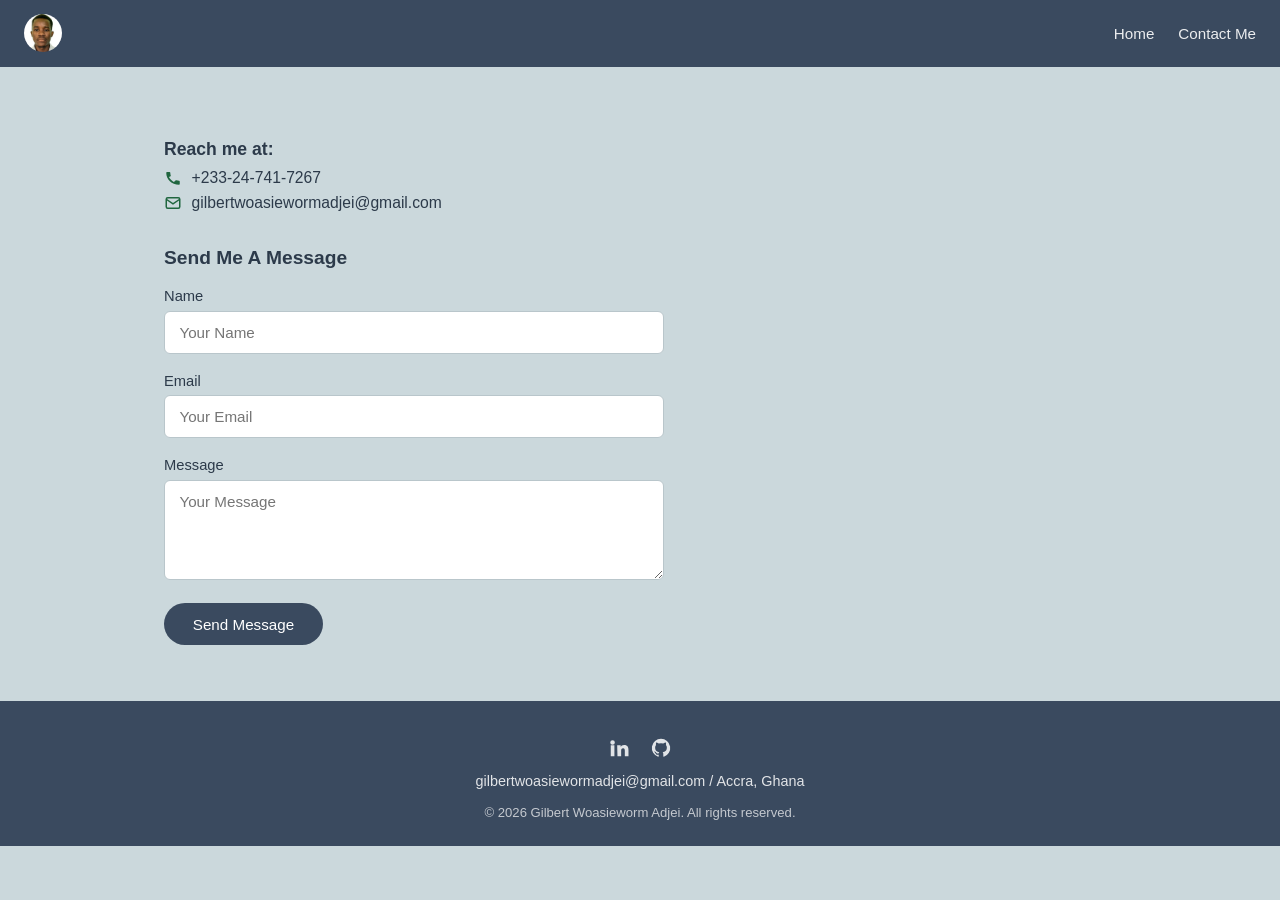
==== contact.html @ c00d0df3 "Portfolio site: multi-page with Contact Me page" ====
<!DOCTYPE html>
<html lang="en">
<head>
<meta charset="UTF-8">
<meta name="viewport" content="width=device-width, initial-scale=1, viewport-fit=cover">
<title>Contact Me | Gilbert Woasieworm Adjei</title>
<link rel="stylesheet" href="style.css">
</head>
<body>

<div class="topnav">
  <div class="brand">
    <img class="avatar" src="[data-uri]" alt="Gilbert Woasieworm Adjei">
  </div>
  <nav>
    <a href="index.html">Home</a>
    <a href="contact.html">Contact Me</a>
  </nav>
</div>

<div class="wrap">

<section style="margin-top:1rem;">
  <div class="reach">
    <h3>Reach me at:</h3>
    <p>
      <svg width="18" height="18" viewBox="0 0 24 24" fill="currentColor"><path d="M6.6 10.8c1.4 2.8 3.8 5.1 6.6 6.6l2.2-2.2c.3-.3.7-.4 1-.2 1.1.4 2.4.6 3.6.6.6 0 1 .4 1 1V20c0 .6-.4 1-1 1C10.3 21 3 13.7 3 4.9c0-.6.4-1 1-1h3.4c.6 0 1 .4 1 1 0 1.3.2 2.5.6 3.6.1.4 0 .8-.2 1L6.6 10.8z"/></svg>
      +233-24-741-7267
    </p>
    <p>
      <svg width="18" height="18" viewBox="0 0 24 24" fill="none" stroke="currentColor" stroke-width="2"><rect x="3" y="5" width="18" height="14" rx="2"/><path d="M3 7l9 6 9-6"/></svg>
      gilbertwoasiewormadjei@gmail.com
    </p>
  </div>

  <h3 class="form-heading">Send Me A Message</h3>
  <form class="contact-form" action="mailto:gilbertwoasiewormadjei@gmail.com" method="post" enctype="text/plain">
    <label for="cf-name">Name</label>
    <input id="cf-name" name="name" type="text" placeholder="Your Name" required>
    <label for="cf-email">Email</label>
    <input id="cf-email" name="email" type="email" placeholder="Your Email" required>
    <label for="cf-message">Message</label>
    <textarea id="cf-message" name="message" placeholder="Your Message" required></textarea>
    <button type="submit">Send Message</button>
  </form>
</section>

</div>

<footer>
  <div class="foot-links">
    <a href="https://www.linkedin.com/in/gilbert-adjei-66a197a8/" target="_blank" rel="noopener" aria-label="LinkedIn">
      <svg width="22" height="22" viewBox="0 0 24 24" fill="currentColor"><path d="M4.98 3.5a2.5 2.5 0 11-.02 5 2.5 2.5 0 01.02-5zM3 9h4v12H3zm7 0h3.8v1.7h.05c.53-1 1.82-2 3.75-2 4 0 4.75 2.63 4.75 6.05V21h-4v-5.6c0-1.33-.02-3.04-1.86-3.04-1.86 0-2.14 1.45-2.14 2.95V21h-4z"/></svg>
    </a>
    <a href="https://github.com/Woasieworm" target="_blank" rel="noopener" aria-label="GitHub">
      <svg width="22" height="22" viewBox="0 0 24 24" fill="currentColor"><path d="M12 2a10 10 0 00-3.16 19.49c.5.09.68-.22.68-.48v-1.7c-2.78.6-3.37-1.34-3.37-1.34-.46-1.16-1.11-1.47-1.11-1.47-.91-.62.07-.6.07-.6 1 .07 1.53 1.03 1.53 1.03.89 1.52 2.34 1.08 2.91.83.09-.65.35-1.08.63-1.33-2.22-.25-4.56-1.11-4.56-4.95 0-1.09.39-1.98 1.03-2.68-.1-.26-.45-1.28.1-2.67 0 0 .84-.27 2.75 1.02a9.6 9.6 0 015 0c1.9-1.29 2.75-1.02 2.75-1.02.55 1.39.2 2.41.1 2.67.64.7 1.03 1.59 1.03 2.68 0 3.85-2.34 4.7-4.57 4.95.36.31.68.92.68 1.85v2.74c0 .27.18.58.69.48A10 10 0 0012 2z"/></svg>
    </a>
  </div>
  <p class="contact-line">gilbertwoasiewormadjei@gmail.com  /  Accra, Ghana</p>
  <p class="copy">&copy; 2026 Gilbert Woasieworm Adjei. All rights reserved.</p>
</footer>

</body>
</html>
---- style.css ----
:root{
    --bg:#CBD8DC; --card:#FFFFFF; --navy:#3A4A5F; --heading:#2C3A4A;
    --muted:#5B6670; --cyan:#2E8B57; --cyan-deep:#20663F; --line:#B9C6CB; --hero:#2E8B57;
    box-sizing:border-box;
    padding-top:env(safe-area-inset-top,0px); padding-bottom:env(safe-area-inset-bottom,0px);
  }
  @media (prefers-color-scheme: dark){
    :root:not([data-theme="light"]){
      --bg:#121820; --card:#1B222B; --navy:#232B36; --heading:#E8EDF0;
      --muted:#9AA7B0; --cyan:#3FAE73; --cyan-deep:#2E8B57; --line:#2B333D; --hero:#235C3D;
    }
  }
  :root[data-theme="dark"]{
    --bg:#121820; --card:#1B222B; --navy:#232B36; --heading:#E8EDF0;
    --muted:#9AA7B0; --cyan:#3FAE73; --cyan-deep:#2E8B57; --line:#2B333D; --hero:#235C3D;
  }
  *{box-sizing:inherit}
  html{scroll-padding-top:70px}
  body{margin:0; background:var(--bg); color:var(--heading);
    font-family:-apple-system,BlinkMacSystemFont,"Segoe UI",Helvetica,Arial,sans-serif;}
  a{color:inherit}
  .topnav{
    position:sticky; top:0; z-index:10; background:var(--navy);
    padding:calc(0.9rem + env(safe-area-inset-top,0px)) 1.5rem 0.9rem;
    display:flex; align-items:center; justify-content:space-between;
  }
  .brand{display:flex; align-items:center; gap:0.7rem;}
  .avatar{width:38px; height:38px; border-radius:50%; object-fit:cover; flex-shrink:0;}
  .topnav nav{display:flex; gap:1.5rem;}
  .topnav nav a{color:#fff; text-decoration:none; font-size:0.95rem; opacity:0.9;}
  .topnav nav a:hover{opacity:1; color:var(--cyan);}
  .hero{background:var(--hero); color:#fff; text-align:center; padding:4rem 1.5rem 3.5rem;}
  .hero h1{font-size:2.6rem; font-weight:800; margin:0 0 0.8rem;}
  .hero p{font-size:1.15rem; margin:0; opacity:0.95;}
  .wrap{max-width:1000px; margin:0 auto; padding:3.5rem 1.5rem;}
  h2.section{text-align:center; color:var(--heading); font-size:1.5rem; margin:0 0 2rem;}
  .summary{max-width:70ch; margin:0 auto; text-align:center; color:var(--heading); font-size:1.02rem; line-height:1.7;}
  details.exp{background:var(--navy); color:#fff; border-radius:8px; margin-bottom:0.8rem; overflow:hidden;}
  details.exp summary{list-style:none; cursor:pointer; padding:1rem 1.3rem; display:flex; justify-content:space-between; align-items:center; font-size:1.02rem;}
  details.exp summary::-webkit-details-marker{display:none}
  details.exp summary::after{content:"\25BE"; transition:transform 0.2s; opacity:0.8;}
  details.exp[open] summary::after{transform:rotate(180deg);}
  details.exp .exp-body{padding:0 1.3rem 1.2rem; font-size:0.95rem; opacity:0.95; line-height:1.6;}
  details.exp .exp-body p{margin:0.4rem 0;}
  .cards{display:grid; grid-template-columns:repeat(2,1fr); gap:1.2rem; max-width:800px; margin:0 auto;}
  .card{background:var(--card); border-radius:8px; padding:1.3rem 1.4rem; box-shadow:0 1px 3px rgba(0,0,0,0.08);}
  .card h3{margin:0 0 0.2rem; font-size:1.05rem; color:var(--heading);}
  .card .org{color:var(--cyan-deep); font-size:0.88rem; margin:0 0 0.5rem;}
  .card p.desc{margin:0; font-size:0.9rem; color:var(--muted); line-height:1.55;}
  .pills{display:flex; flex-wrap:wrap; gap:0.7rem; justify-content:center; max-width:780px; margin:0 auto;}
  .pill{background:var(--cyan); color:#fff; padding:0.5rem 1.1rem; border-radius:999px; font-size:0.9rem; white-space:nowrap;}
  .projects{display:grid; grid-template-columns:repeat(3,1fr); gap:1.4rem;}
  .proj{background:var(--card); border-radius:8px; overflow:hidden; box-shadow:0 1px 3px rgba(0,0,0,0.08); text-decoration:none; display:flex; flex-direction:column;}
  .proj:hover{box-shadow:0 4px 14px rgba(0,0,0,0.14);}
  .proj .thumb{width:100%; height:150px; object-fit:cover; display:block; background:var(--navy);}
  .proj .thumb.svg-thumb{display:flex; align-items:center; justify-content:center;}
  .proj-body{padding:1rem 1.1rem 1.2rem;}
  .proj-body .tag{display:inline-block; color:var(--cyan-deep); font-size:0.78rem; font-weight:600; text-transform:uppercase; letter-spacing:0.03em; margin-bottom:0.4rem;}
  .proj-body h3{margin:0 0 0.4rem; font-size:1.02rem; color:var(--heading); line-height:1.3;}
  .proj-body p{margin:0; font-size:0.85rem; color:var(--muted); line-height:1.5;}
  footer{background:var(--navy); color:#fff; text-align:center; padding:2.2rem 1.5rem 1.6rem;}
  .foot-links{display:flex; justify-content:center; gap:1.2rem; margin-bottom:0.9rem;}
  .foot-links a{color:#fff; opacity:0.85; display:inline-flex;}
  .foot-links a:hover{opacity:1; color:var(--cyan);}
  footer .contact-line{font-size:0.9rem; opacity:0.85; margin:0 0 1rem;}
  footer .copy{font-size:0.82rem; opacity:0.7; margin:0;}
  .reach h3{font-size:1.1rem; margin:0 0 0.6rem; color:var(--heading);}
  .reach p{display:flex; align-items:center; gap:0.6rem; margin:0.4rem 0; font-size:0.98rem; color:var(--heading);}
  .reach svg{flex-shrink:0; color:var(--cyan-deep);}
  h3.form-heading{font-size:1.2rem; margin:2.2rem 0 1.2rem; color:var(--heading);}
  .contact-form{max-width:500px;}
  .contact-form label{display:block; font-size:0.92rem; color:var(--heading); margin:0 0 0.4rem;}
  .contact-form input, .contact-form textarea{
    width:100%; padding:0.75rem 0.9rem; border:1px solid var(--line); border-radius:6px;
    font-size:0.95rem; margin-bottom:1.2rem; background:var(--card); color:var(--heading);
    font-family:inherit;
  }
  .contact-form textarea{resize:vertical; min-height:100px;}
  .contact-form button{
    background:var(--navy); color:#fff; border:none; padding:0.8rem 1.8rem;
    border-radius:999px; font-size:0.95rem; cursor:pointer;
  }
  .contact-form button:hover{background:var(--cyan-deep);}
  @media (max-width:700px){
    .cards{grid-template-columns:1fr;}
    .projects{grid-template-columns:1fr;}
    .hero h1{font-size:2rem;}
    .topnav nav{gap:1rem;}
  }
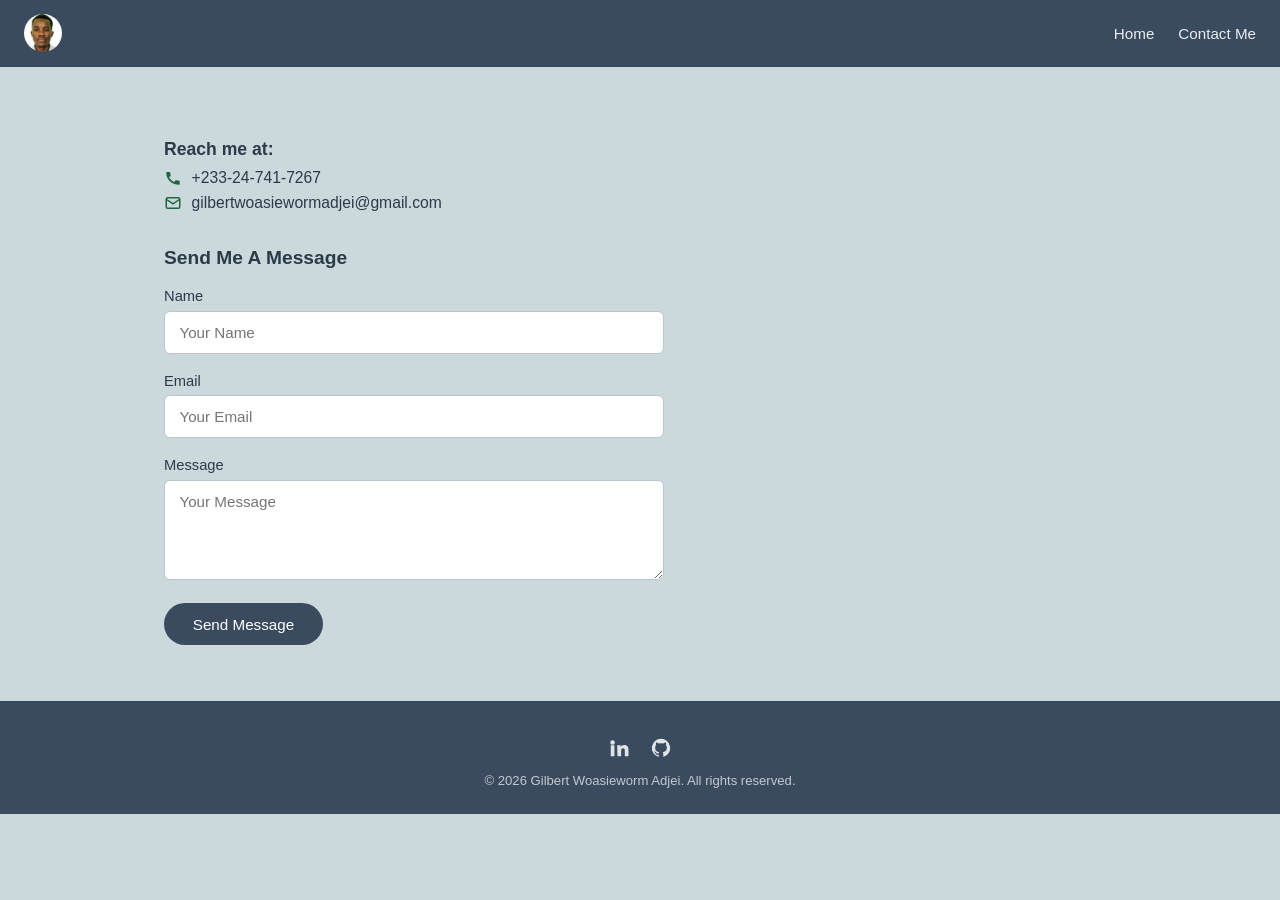
==== commit d0045322: "Update title line, remove em dashes, soften footer" ====
--- a/contact.html
+++ b/contact.html
@@ -56,7 +56,6 @@
       <svg width="22" height="22" viewBox="0 0 24 24" fill="currentColor"><path d="M12 2a10 10 0 00-3.16 19.49c.5.09.68-.22.68-.48v-1.7c-2.78.6-3.37-1.34-3.37-1.34-.46-1.16-1.11-1.47-1.11-1.47-.91-.62.07-.6.07-.6 1 .07 1.53 1.03 1.53 1.03.89 1.52 2.34 1.08 2.91.83.09-.65.35-1.08.63-1.33-2.22-.25-4.56-1.11-4.56-4.95 0-1.09.39-1.98 1.03-2.68-.1-.26-.45-1.28.1-2.67 0 0 .84-.27 2.75 1.02a9.6 9.6 0 015 0c1.9-1.29 2.75-1.02 2.75-1.02.55 1.39.2 2.41.1 2.67.64.7 1.03 1.59 1.03 2.68 0 3.85-2.34 4.7-4.57 4.95.36.31.68.92.68 1.85v2.74c0 .27.18.58.69.48A10 10 0 0012 2z"/></svg>
     </a>
   </div>
-  <p class="contact-line">gilbertwoasiewormadjei@gmail.com  /  Accra, Ghana</p>
   <p class="copy">&copy; 2026 Gilbert Woasieworm Adjei. All rights reserved.</p>
 </footer>
 
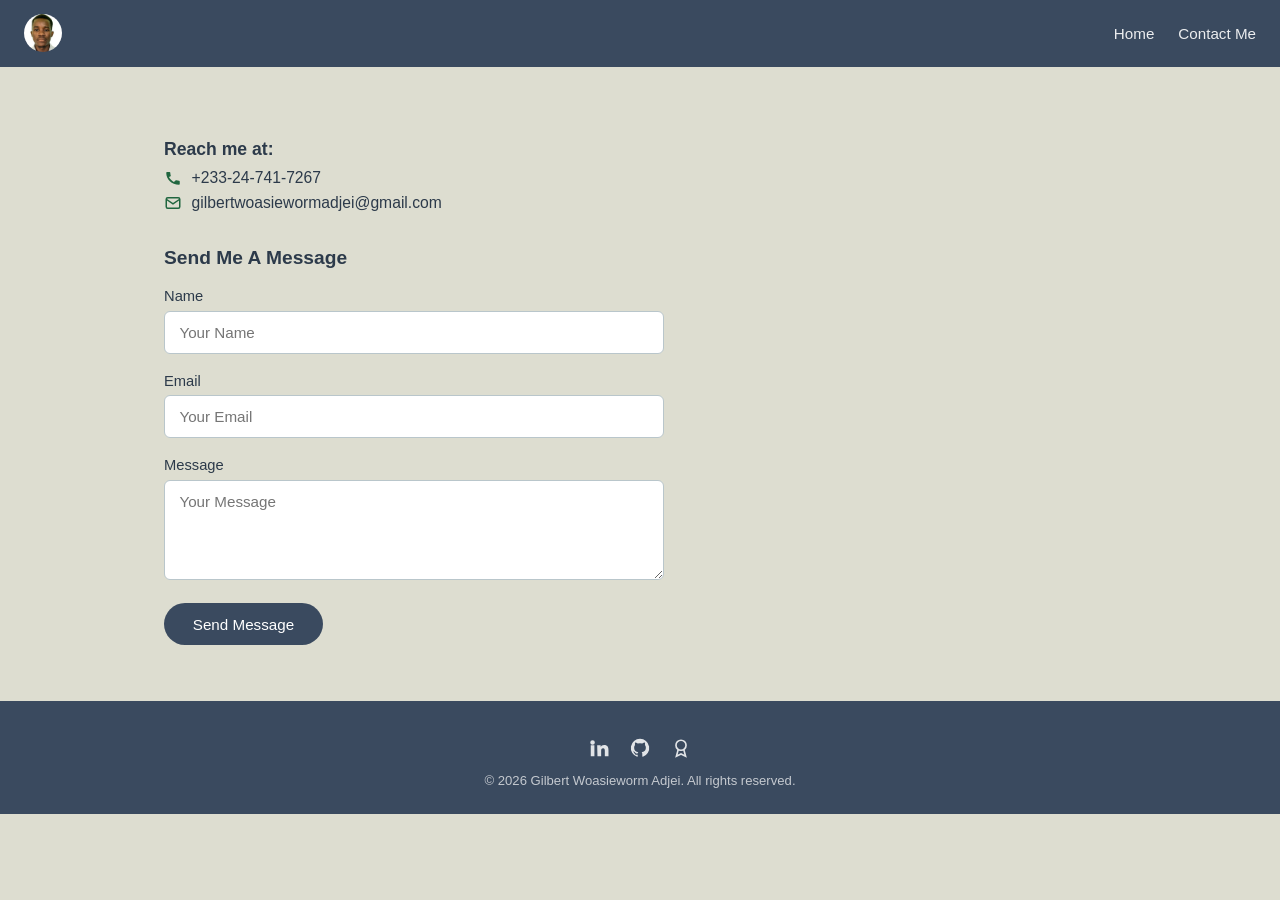
==== commit c8af1a62: "Fix background color across themes, correct certification links, add Credly, justify summary" ====
--- a/contact.html
+++ b/contact.html
@@ -55,6 +55,9 @@
     <a href="https://github.com/Woasieworm" target="_blank" rel="noopener" aria-label="GitHub">
       <svg width="22" height="22" viewBox="0 0 24 24" fill="currentColor"><path d="M12 2a10 10 0 00-3.16 19.49c.5.09.68-.22.68-.48v-1.7c-2.78.6-3.37-1.34-3.37-1.34-.46-1.16-1.11-1.47-1.11-1.47-.91-.62.07-.6.07-.6 1 .07 1.53 1.03 1.53 1.03.89 1.52 2.34 1.08 2.91.83.09-.65.35-1.08.63-1.33-2.22-.25-4.56-1.11-4.56-4.95 0-1.09.39-1.98 1.03-2.68-.1-.26-.45-1.28.1-2.67 0 0 .84-.27 2.75 1.02a9.6 9.6 0 015 0c1.9-1.29 2.75-1.02 2.75-1.02.55 1.39.2 2.41.1 2.67.64.7 1.03 1.59 1.03 2.68 0 3.85-2.34 4.7-4.57 4.95.36.31.68.92.68 1.85v2.74c0 .27.18.58.69.48A10 10 0 0012 2z"/></svg>
     </a>
+    <a href="https://www.credly.com/users/gilbert-woasieworm-adjei/badges/credly" target="_blank" rel="noopener" aria-label="Credly">
+      <svg width="22" height="22" viewBox="0 0 24 24" fill="none" stroke="currentColor" stroke-width="1.8"><circle cx="12" cy="9" r="5.5"/><path d="M9 13.5L7 21l5-2.5L17 21l-2-7.5"/></svg>
+    </a>
   </div>
   <p class="copy">&copy; 2026 Gilbert Woasieworm Adjei. All rights reserved.</p>
 </footer>
--- a/style.css
+++ b/style.css
@@ -1,17 +1,17 @@
   :root{
-    --bg:#CBD8DC; --card:#FFFFFF; --navy:#3A4A5F; --heading:#2C3A4A;
+    --bg:#DDDDD0; --card:#FFFFFF; --navy:#3A4A5F; --heading:#2C3A4A;
     --muted:#5B6670; --cyan:#2E8B57; --cyan-deep:#20663F; --line:#B9C6CB; --hero:#2E8B57;
     box-sizing:border-box;
     padding-top:env(safe-area-inset-top,0px); padding-bottom:env(safe-area-inset-bottom,0px);
   }
   @media (prefers-color-scheme: dark){
     :root:not([data-theme="light"]){
-      --bg:#121820; --card:#1B222B; --navy:#232B36; --heading:#E8EDF0;
+      --bg:#DDDDD0; --card:#1B222B; --navy:#232B36; --heading:#E8EDF0;
       --muted:#9AA7B0; --cyan:#3FAE73; --cyan-deep:#2E8B57; --line:#2B333D; --hero:#235C3D;
     }
   }
   :root[data-theme="dark"]{
-    --bg:#121820; --card:#1B222B; --navy:#232B36; --heading:#E8EDF0;
+    --bg:#DDDDD0; --card:#1B222B; --navy:#232B36; --heading:#E8EDF0;
     --muted:#9AA7B0; --cyan:#3FAE73; --cyan-deep:#2E8B57; --line:#2B333D; --hero:#235C3D;
   }
   *{box-sizing:inherit}
@@ -34,7 +34,7 @@
   .hero p{font-size:1.15rem; margin:0; opacity:0.95;}
   .wrap{max-width:1000px; margin:0 auto; padding:3.5rem 1.5rem;}
   h2.section{text-align:center; color:var(--heading); font-size:1.5rem; margin:0 0 2rem;}
-  .summary{max-width:70ch; margin:0 auto; text-align:center; color:var(--heading); font-size:1.02rem; line-height:1.7;}
+  .summary{max-width:70ch; margin:0 auto; text-align:justify; color:var(--heading); font-size:1.02rem; line-height:1.7;}
   details.exp{background:var(--navy); color:#fff; border-radius:8px; margin-bottom:0.8rem; overflow:hidden;}
   details.exp summary{list-style:none; cursor:pointer; padding:1rem 1.3rem; display:flex; justify-content:space-between; align-items:center; font-size:1.02rem;}
   details.exp summary::-webkit-details-marker{display:none}
@@ -44,6 +44,7 @@
   details.exp .exp-body p{margin:0.4rem 0;}
   .cards{display:grid; grid-template-columns:repeat(2,1fr); gap:1.2rem; max-width:800px; margin:0 auto;}
   .card{background:var(--card); border-radius:8px; padding:1.3rem 1.4rem; box-shadow:0 1px 3px rgba(0,0,0,0.08);}
+  a.card:hover{box-shadow:0 4px 14px rgba(0,0,0,0.14);}
   .card h3{margin:0 0 0.2rem; font-size:1.05rem; color:var(--heading);}
   .card .org{color:var(--cyan-deep); font-size:0.88rem; margin:0 0 0.5rem;}
   .card p.desc{margin:0; font-size:0.9rem; color:var(--muted); line-height:1.55;}
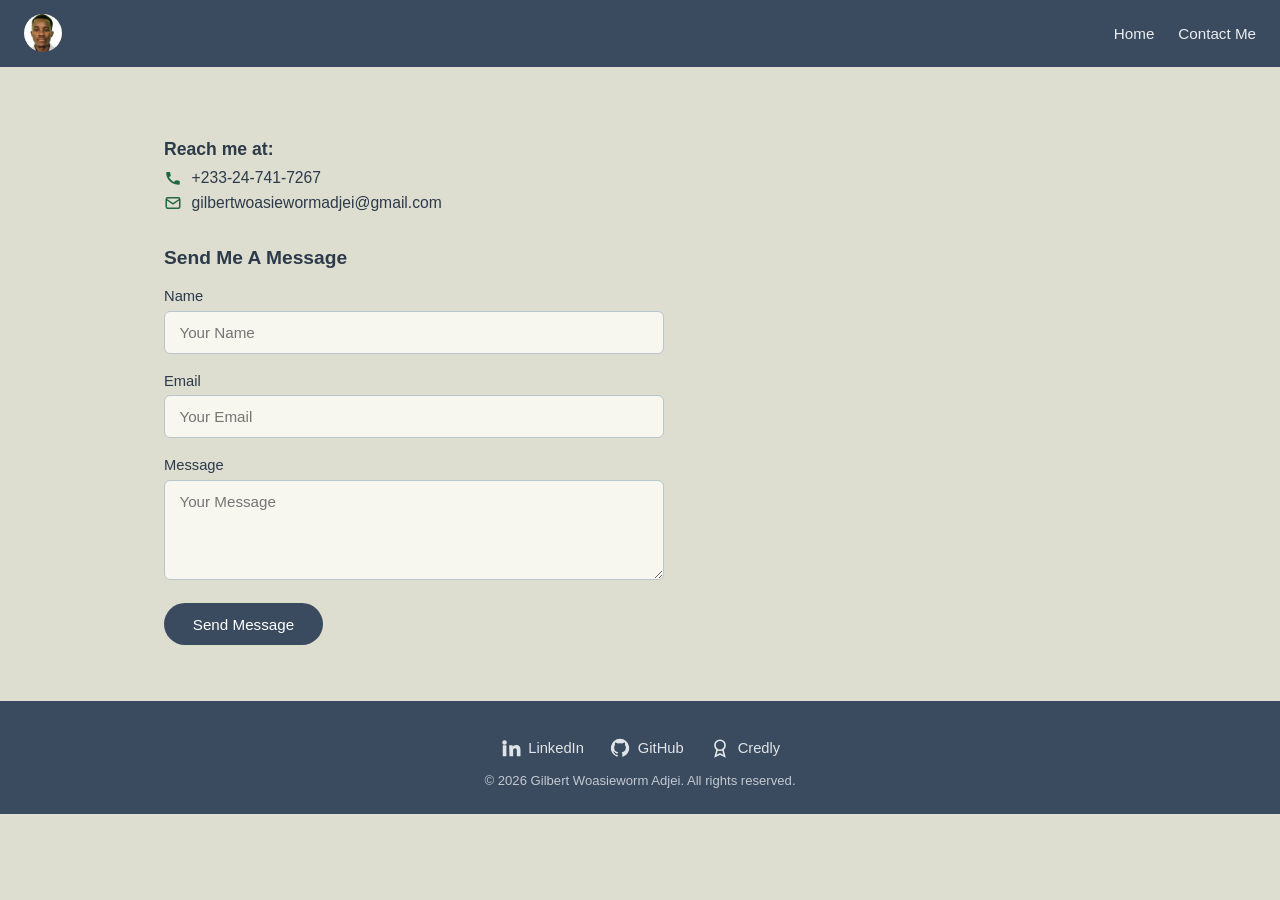
==== commit 4aa3eeca: "Revert Projects line, add text labels to footer icons" ====
--- a/contact.html
+++ b/contact.html
@@ -51,12 +51,15 @@
   <div class="foot-links">
     <a href="https://www.linkedin.com/in/gilbert-adjei-66a197a8/" target="_blank" rel="noopener" aria-label="LinkedIn">
       <svg width="22" height="22" viewBox="0 0 24 24" fill="currentColor"><path d="M4.98 3.5a2.5 2.5 0 11-.02 5 2.5 2.5 0 01.02-5zM3 9h4v12H3zm7 0h3.8v1.7h.05c.53-1 1.82-2 3.75-2 4 0 4.75 2.63 4.75 6.05V21h-4v-5.6c0-1.33-.02-3.04-1.86-3.04-1.86 0-2.14 1.45-2.14 2.95V21h-4z"/></svg>
+      <span>LinkedIn</span>
     </a>
     <a href="https://github.com/Woasieworm" target="_blank" rel="noopener" aria-label="GitHub">
       <svg width="22" height="22" viewBox="0 0 24 24" fill="currentColor"><path d="M12 2a10 10 0 00-3.16 19.49c.5.09.68-.22.68-.48v-1.7c-2.78.6-3.37-1.34-3.37-1.34-.46-1.16-1.11-1.47-1.11-1.47-.91-.62.07-.6.07-.6 1 .07 1.53 1.03 1.53 1.03.89 1.52 2.34 1.08 2.91.83.09-.65.35-1.08.63-1.33-2.22-.25-4.56-1.11-4.56-4.95 0-1.09.39-1.98 1.03-2.68-.1-.26-.45-1.28.1-2.67 0 0 .84-.27 2.75 1.02a9.6 9.6 0 015 0c1.9-1.29 2.75-1.02 2.75-1.02.55 1.39.2 2.41.1 2.67.64.7 1.03 1.59 1.03 2.68 0 3.85-2.34 4.7-4.57 4.95.36.31.68.92.68 1.85v2.74c0 .27.18.58.69.48A10 10 0 0012 2z"/></svg>
+      <span>GitHub</span>
     </a>
     <a href="https://www.credly.com/users/gilbert-woasieworm-adjei/badges/credly" target="_blank" rel="noopener" aria-label="Credly">
       <svg width="22" height="22" viewBox="0 0 24 24" fill="none" stroke="currentColor" stroke-width="1.8"><circle cx="12" cy="9" r="5.5"/><path d="M9 13.5L7 21l5-2.5L17 21l-2-7.5"/></svg>
+      <span>Credly</span>
     </a>
   </div>
   <p class="copy">&copy; 2026 Gilbert Woasieworm Adjei. All rights reserved.</p>
--- a/style.css
+++ b/style.css
@@ -1,19 +1,10 @@
   :root{
-    --bg:#DDDDD0; --card:#FFFFFF; --navy:#3A4A5F; --heading:#2C3A4A;
+    --bg:#DDDDD0; --card:#F7F6EF; --navy:#3A4A5F; --heading:#2C3A4A;
     --muted:#5B6670; --cyan:#2E8B57; --cyan-deep:#20663F; --line:#B9C6CB; --hero:#2E8B57;
     box-sizing:border-box;
     padding-top:env(safe-area-inset-top,0px); padding-bottom:env(safe-area-inset-bottom,0px);
   }
-  @media (prefers-color-scheme: dark){
-    :root:not([data-theme="light"]){
-      --bg:#DDDDD0; --card:#1B222B; --navy:#232B36; --heading:#E8EDF0;
-      --muted:#9AA7B0; --cyan:#3FAE73; --cyan-deep:#2E8B57; --line:#2B333D; --hero:#235C3D;
-    }
-  }
-  :root[data-theme="dark"]{
-    --bg:#DDDDD0; --card:#1B222B; --navy:#232B36; --heading:#E8EDF0;
-    --muted:#9AA7B0; --cyan:#3FAE73; --cyan-deep:#2E8B57; --line:#2B333D; --hero:#235C3D;
-  }
+
   *{box-sizing:inherit}
   html{scroll-padding-top:70px}
   body{margin:0; background:var(--bg); color:var(--heading);
@@ -60,8 +51,8 @@
   .proj-body h3{margin:0 0 0.4rem; font-size:1.02rem; color:var(--heading); line-height:1.3;}
   .proj-body p{margin:0; font-size:0.85rem; color:var(--muted); line-height:1.5;}
   footer{background:var(--navy); color:#fff; text-align:center; padding:2.2rem 1.5rem 1.6rem;}
-  .foot-links{display:flex; justify-content:center; gap:1.2rem; margin-bottom:0.9rem;}
-  .foot-links a{color:#fff; opacity:0.85; display:inline-flex;}
+  .foot-links{display:flex; justify-content:center; gap:1.6rem; margin-bottom:0.9rem; flex-wrap:wrap;}
+  .foot-links a{color:#fff; opacity:0.85; display:inline-flex; align-items:center; gap:0.4rem; text-decoration:none; font-size:0.92rem;}
   .foot-links a:hover{opacity:1; color:var(--cyan);}
   footer .contact-line{font-size:0.9rem; opacity:0.85; margin:0 0 1rem;}
   footer .copy{font-size:0.82rem; opacity:0.7; margin:0;}
